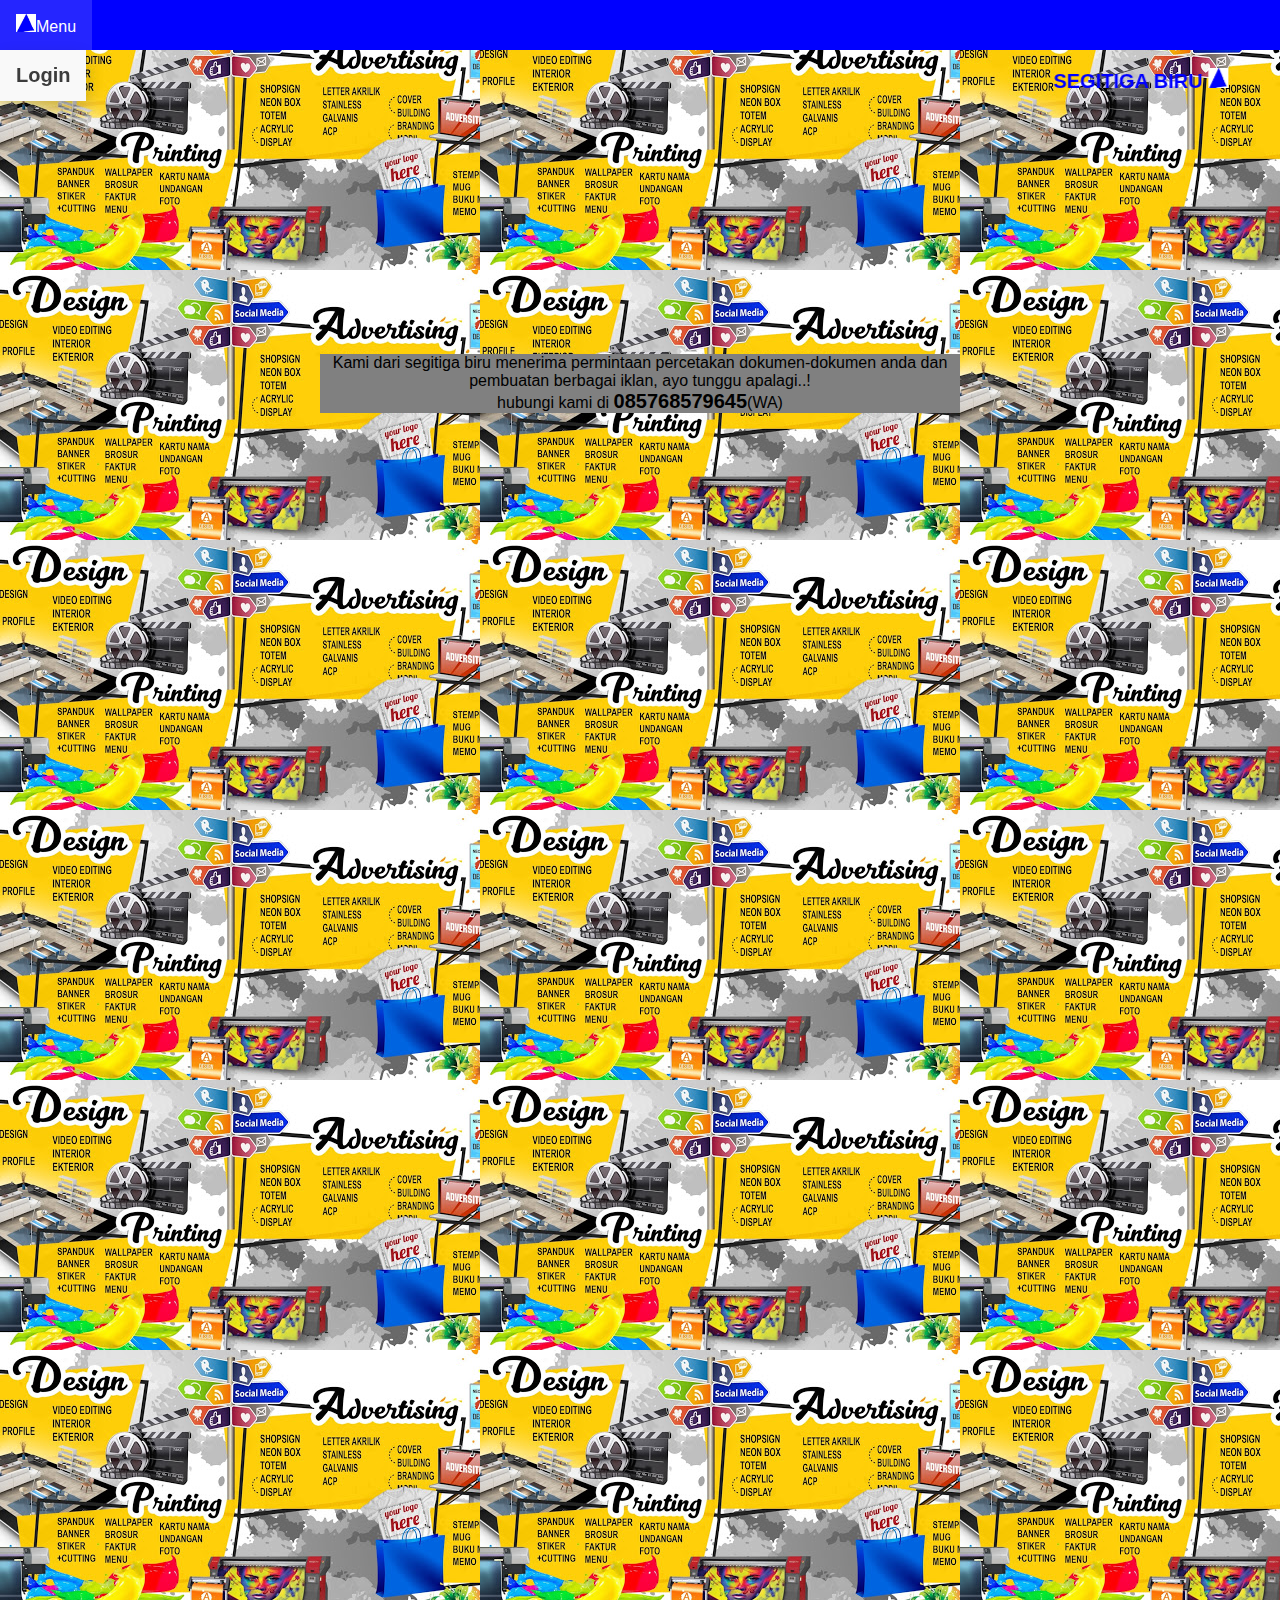
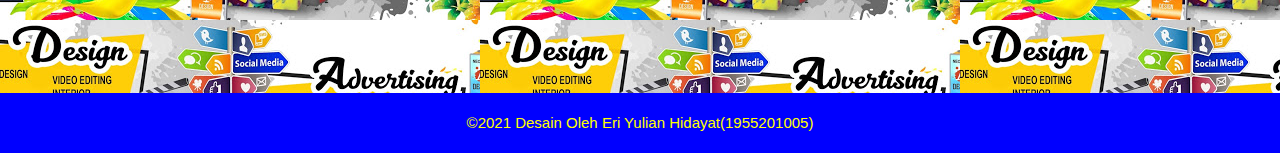
==== index.html @ 1404567d "Add files via upload" ====
<!DOCTYPE html>
<html>
<head>
	 <meta charset="utf-8">
  <meta name="viewport" content="width=device-width, initial-scale=1, shrink-to-fit=no">
  <meta name="description" content="">
  <meta name="author" content="">

 
	<title>Segitiga biru</title>
 <link rel="stylesheet" type="text/css" href="gaya.css">
</head>
<body>
 
<header>

<div class="segitiga">
 
		<ul>
			<li class="dropdown"><a href="#"><img src="Segitiga.jpg" width="20px">Menu</a>
				<ul class="isi-dropdown">
					<li><a href="login.html"><b style="font-size: 20px">Login</b></a></li>
				</ul>
			</li>
		</ul>
	</div>
	<br>
	<h1><marquee behavior="alternate"> SEGITIGA BIRU <img src="Segitiga.jpg" width="20px" height="20px"></marquee> </h1>
</header>
<center>
<div class="container">
<p>Kami dari segitiga biru menerima permintaan percetakan dokumen-dokumen anda dan pembuatan berbagai iklan, ayo tunggu apalagi..!<br>
hubungi kami di <b style="font-size: 20px">085768579645</b>(WA)
 </p>

 </div>
</center>


<footer>
      <p align="center" style="font-size: 15px; color: yellow;"> &copy;2021 Desain Oleh Eri Yulian Hidayat(1955201005)</p>
    </footer>
</body>
</html>
---- gaya.css ----
h1{
	font-size: 20px;
	color: blue;
	margin-top:0%;
}
.container{
	background-color: grey;
	width: 50%;
	margin-top: 20%;
}
.segitiga{
		background-color:blue;
	}
 
	.segitiga ul {
		list-style-type: none;
		margin: 0;
		padding: 0;
		overflow: hidden;
	}
 
	.segitiga > ul > li {
		float: left;
	}
 
	
	.segitiga li a {
		display: inline-block;
		color: white;
		text-align: center;
		padding: 14px 16px;
		text-decoration: none;
	}
 
	.segitiga li a:hover{
		background-color: #2525ff;
	}
 
	li.dropdown {
		display: inline-block;
	}
 
	.dropdown:hover .isi-dropdown {
		display: block;
	}
 
	.isi-dropdown a:hover {
		color: #fff !important;
	}
 
	.isi-dropdown {
		position: absolute;
		display: none;
		box-shadow: 0px 8px 16px 0px rgba(0,0,0,0.2);
		z-index: 1;
		background-color: #f9f9f9;
	}
 
	.isi-dropdown a {
		color: #3c3c3c !important;
	}
 
	.isi-dropdown a:hover {
		color: #232323 !important;
		background: #f3f3f3 !important;
	}
body{
	background-image: url(Gambar.jpg);
	background-repeat:repeat;
	height: 80%;
}
	html,body{
		padding: 0;
		margin:0;
		font-family: sans-serif;
	}

td{ 
	font-size: 20px;
	color:black;
}

	table{ 
		position: relative;
		margin-top: 10%;
	}
 
	
footer{
	position: relative;
	margin-top: 100%;
	background-color: blue;
	line-height: 30px;
	overflow: hidden;

}
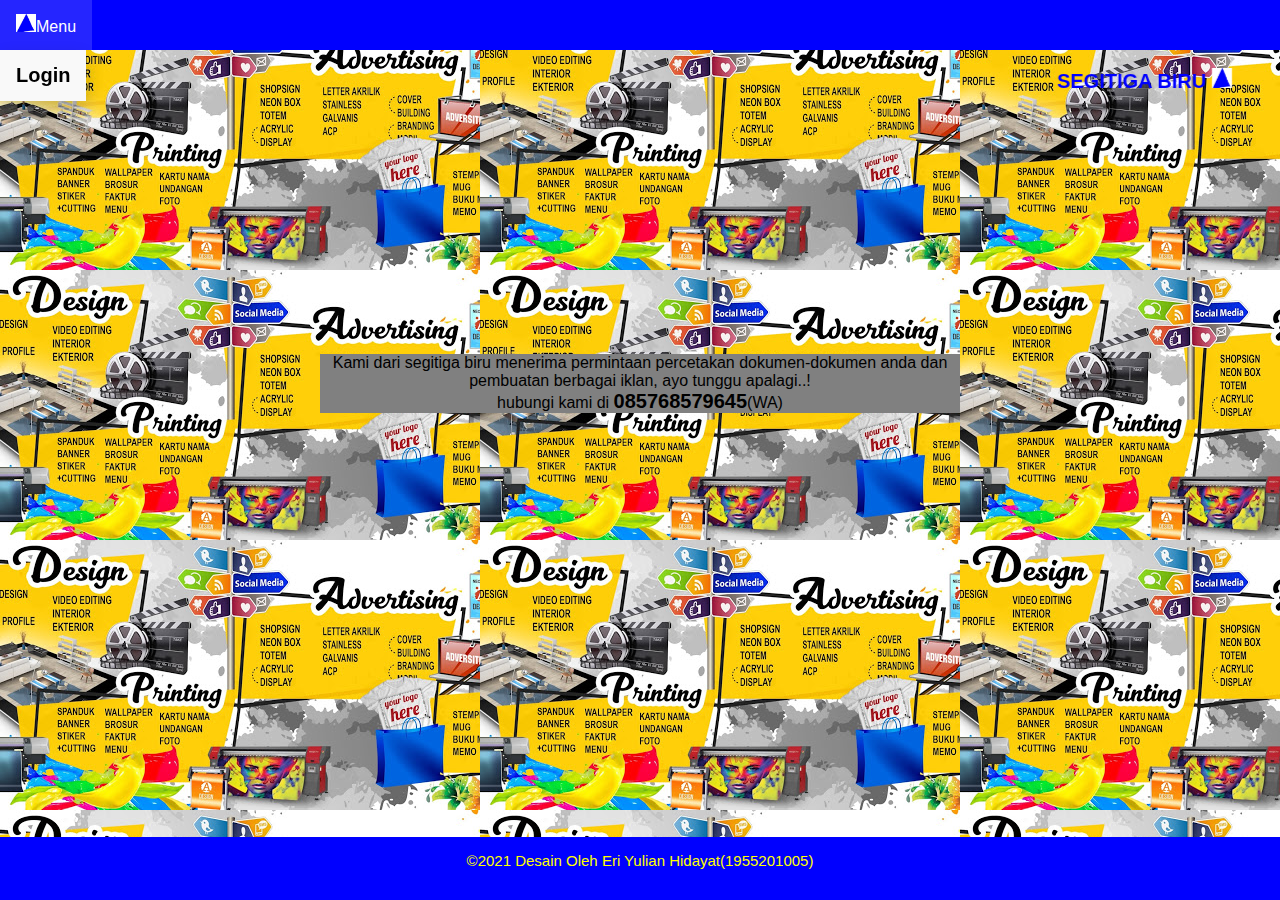
==== commit 457dbd09: "Add files via upload" ====
--- a/index.html
+++ b/index.html
@@ -19,7 +19,7 @@
 		<ul>
 			<li class="dropdown"><a href="#"><img src="Segitiga.jpg" width="20px">Menu</a>
 				<ul class="isi-dropdown">
-					<li><a href="login.html"><b style="font-size: 20px">Login</b></a></li>
+					<li><a href="login.html"><b style="font-size: 20px; color:black;">Login</b></a></li>
 				</ul>
 			</li>
 		</ul>
--- a/gaya.css
+++ b/gaya.css
@@ -1,3 +1,4 @@
+
 h1{
 	font-size: 20px;
 	color: blue;
@@ -45,7 +46,7 @@
 	}
  
 	.isi-dropdown a:hover {
-		color: #fff !important;
+		color: #fff ;
 	}
  
 	.isi-dropdown {
@@ -57,12 +58,12 @@
 	}
  
 	.isi-dropdown a {
-		color: #3c3c3c !important;
+		color: #3c3c3c ;
 	}
  
 	.isi-dropdown a:hover {
-		color: #232323 !important;
-		background: #f3f3f3 !important;
+		color: #232323;
+		background: #f3f3f3;
 	}
 body{
 	background-image: url(Gambar.jpg);
@@ -87,10 +88,12 @@
  
 	
 footer{
-	position: relative;
-	margin-top: 100%;
-	background-color: blue;
-	line-height: 30px;
-	overflow: hidden;
+background-color: blue;
+    position: absolute;
+    left: 0;
+    bottom: 0;
+    height: 7%;
+    width: 100%;
+    overflow: hidden;
 
 }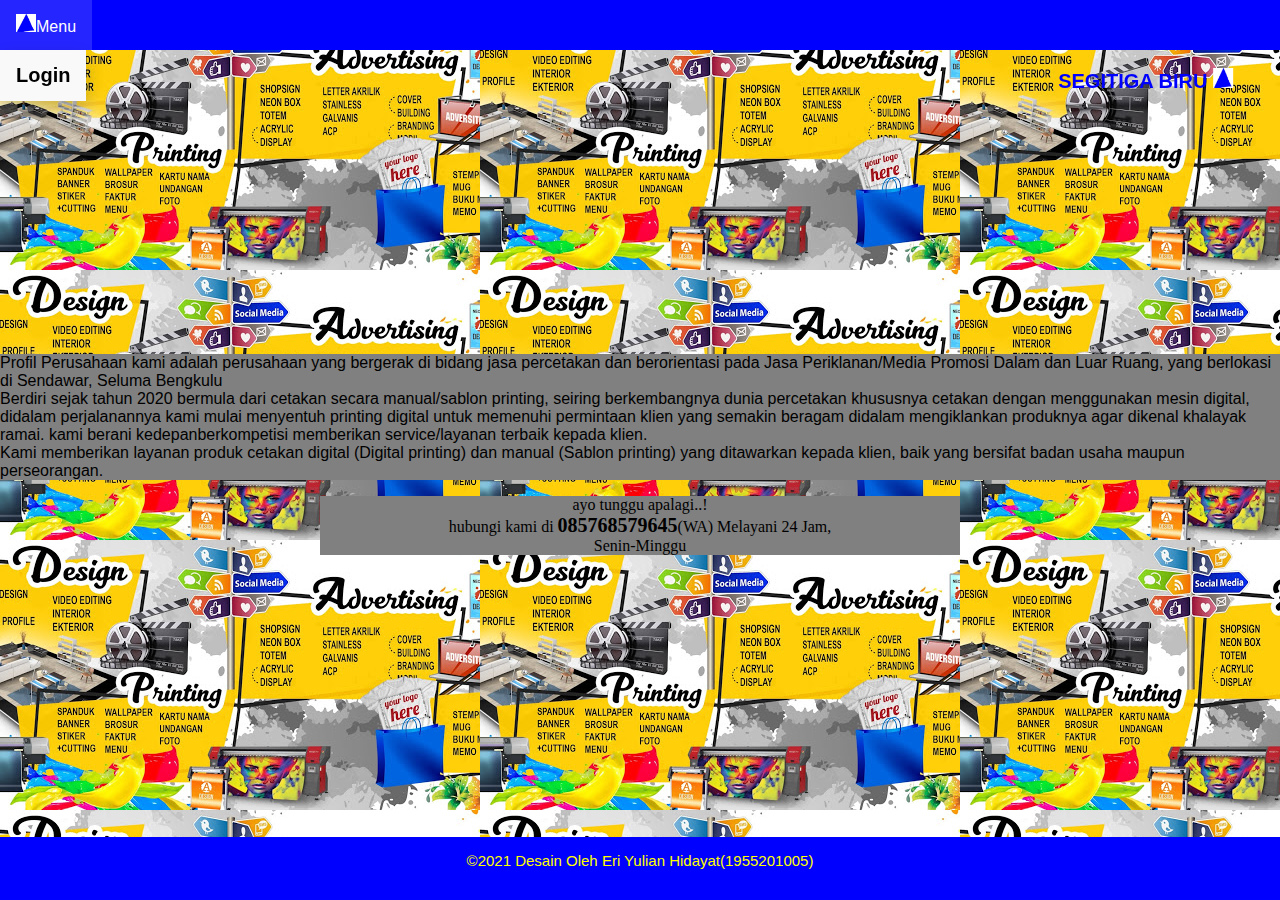
==== commit ca9dca23: "Add files via upload" ====
--- a/index.html
+++ b/index.html
@@ -27,15 +27,26 @@
 	<br>
 	<h1><marquee behavior="alternate"> SEGITIGA BIRU <img src="Segitiga.jpg" width="20px" height="20px"></marquee> </h1>
 </header>
+    <div class="jj">
+
+    <p>
+Profil Perusahaan
+kami adalah perusahaan yang bergerak di bidang jasa percetakan dan     berorientasi pada Jasa Periklanan/Media Promosi Dalam dan Luar Ruang, yang berlokasi di Sendawar, Seluma Bengkulu<br>
+
+Berdiri sejak tahun 2020 bermula dari cetakan secara manual/sablon printing, seiring berkembangnya dunia percetakan khususnya cetakan dengan menggunakan mesin digital, didalam perjalanannya kami mulai menyentuh printing digital untuk memenuhi permintaan klien yang semakin beragam didalam mengiklankan produknya agar dikenal khalayak ramai. kami berani kedepanberkompetisi memberikan service/layanan terbaik kepada klien.
+
+<br>Kami memberikan layanan produk cetakan digital (Digital printing) dan manual (Sablon printing) yang ditawarkan kepada klien, baik yang bersifat badan usaha maupun perseorangan.</p>
+</div>
 <center>
-<div class="container">
-<p>Kami dari segitiga biru menerima permintaan percetakan dokumen-dokumen anda dan pembuatan berbagai iklan, ayo tunggu apalagi..!<br>
+    <div class="container">
+
+<p>ayo tunggu apalagi..!<br>
 hubungi kami di <b style="font-size: 20px">085768579645</b>(WA)
+Melayani 24 Jam,<br> Senin-Minggu
  </p>
 
  </div>
 </center>
-
 
 <footer>
       <p align="center" style="font-size: 15px; color: yellow;"> &copy;2021 Desain Oleh Eri Yulian Hidayat(1955201005)</p>
--- a/gaya.css
+++ b/gaya.css
@@ -1,3 +1,9 @@
+.jj{
+    background-color: grey;
+    margin-top: 20%;
+    
+}
+
 
 h1{
 	font-size: 20px;
@@ -6,8 +12,9 @@
 }
 .container{
 	background-color: grey;
-	width: 50%;
-	margin-top: 20%;
+	width:50%;
+	font-family: italic;
+
 }
 .segitiga{
 		background-color:blue;
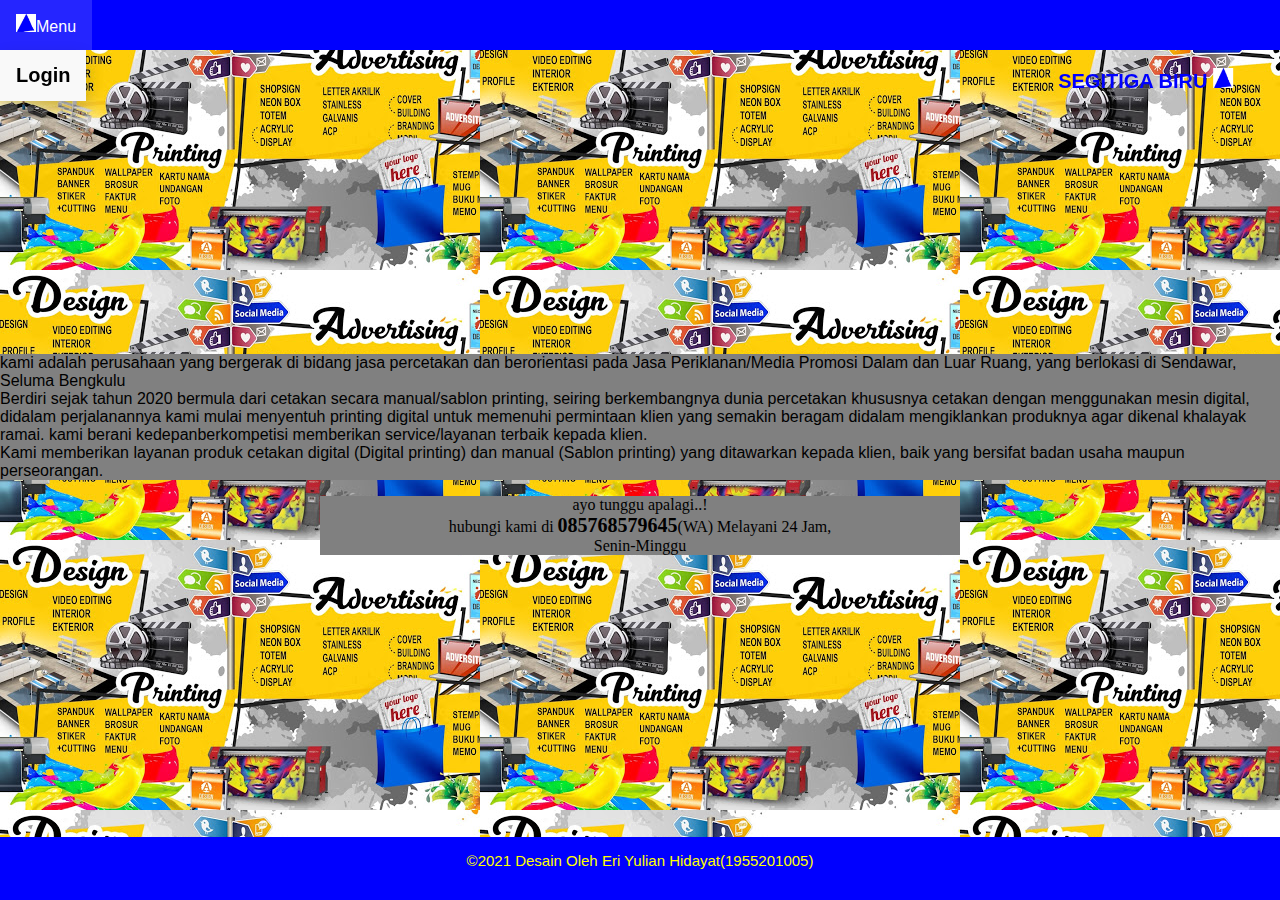
==== commit 7ecae5d1: "Update index.html" ====
--- a/index.html
+++ b/index.html
@@ -30,8 +30,7 @@
     <div class="jj">
 
     <p>
-Profil Perusahaan
-kami adalah perusahaan yang bergerak di bidang jasa percetakan dan     berorientasi pada Jasa Periklanan/Media Promosi Dalam dan Luar Ruang, yang berlokasi di Sendawar, Seluma Bengkulu<br>
+kami adalah perusahaan yang bergerak di bidang jasa percetakan dan berorientasi pada Jasa Periklanan/Media Promosi Dalam dan Luar Ruang, yang berlokasi di Sendawar, Seluma Bengkulu<br>
 
 Berdiri sejak tahun 2020 bermula dari cetakan secara manual/sablon printing, seiring berkembangnya dunia percetakan khususnya cetakan dengan menggunakan mesin digital, didalam perjalanannya kami mulai menyentuh printing digital untuk memenuhi permintaan klien yang semakin beragam didalam mengiklankan produknya agar dikenal khalayak ramai. kami berani kedepanberkompetisi memberikan service/layanan terbaik kepada klien.
 
@@ -52,4 +51,4 @@
       <p align="center" style="font-size: 15px; color: yellow;"> &copy;2021 Desain Oleh Eri Yulian Hidayat(1955201005)</p>
     </footer>
 </body>
-</html>+</html>
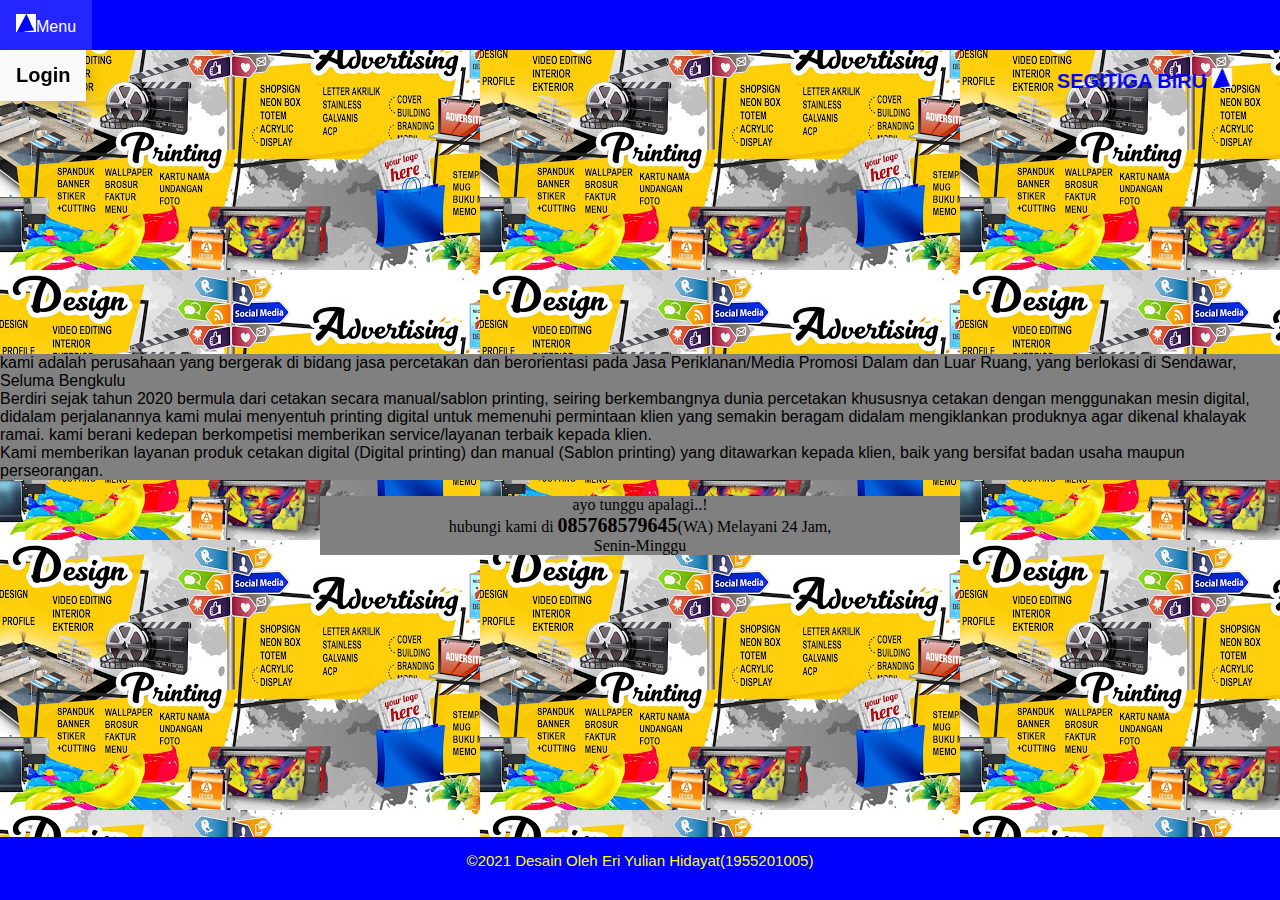
==== commit cd28b4bf: "Update index.html" ====
--- a/index.html
+++ b/index.html
@@ -32,7 +32,7 @@
     <p>
 kami adalah perusahaan yang bergerak di bidang jasa percetakan dan berorientasi pada Jasa Periklanan/Media Promosi Dalam dan Luar Ruang, yang berlokasi di Sendawar, Seluma Bengkulu<br>
 
-Berdiri sejak tahun 2020 bermula dari cetakan secara manual/sablon printing, seiring berkembangnya dunia percetakan khususnya cetakan dengan menggunakan mesin digital, didalam perjalanannya kami mulai menyentuh printing digital untuk memenuhi permintaan klien yang semakin beragam didalam mengiklankan produknya agar dikenal khalayak ramai. kami berani kedepanberkompetisi memberikan service/layanan terbaik kepada klien.
+Berdiri sejak tahun 2020 bermula dari cetakan secara manual/sablon printing, seiring berkembangnya dunia percetakan khususnya cetakan dengan menggunakan mesin digital, didalam perjalanannya kami mulai menyentuh printing digital untuk memenuhi permintaan klien yang semakin beragam didalam mengiklankan produknya agar dikenal khalayak ramai. kami berani kedepan berkompetisi memberikan service/layanan terbaik kepada klien.
 
 <br>Kami memberikan layanan produk cetakan digital (Digital printing) dan manual (Sablon printing) yang ditawarkan kepada klien, baik yang bersifat badan usaha maupun perseorangan.</p>
 </div>
